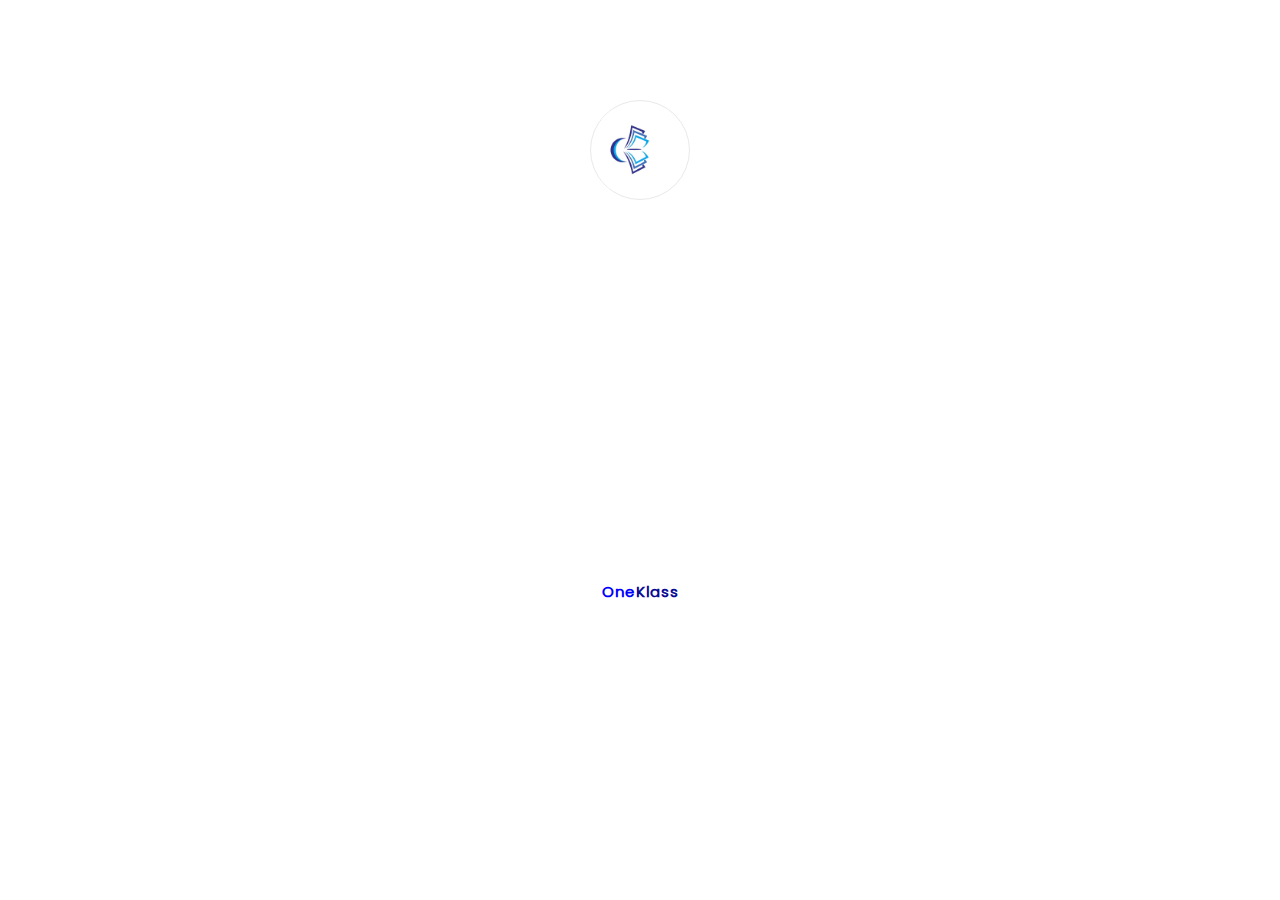
==== assets/static/splash.html @ 8c1d1799 "Initial commit" ====
<!DOCTYPE html>
<html lang="en">
<head>
    <meta charset="UTF-8">
    <meta name="viewport" content="width=device-width, initial-scale=1.0">
    <title>Splash  </title>
    <link rel="stylesheet" href="../static/locals/splash/style.css">
    <link rel="stylesheet" href="../static/locals/general/css/utils.css">
</head>
<body>
    <div class="logo-hold">
        <div class="logo l2" id="logo2">
            <img src="../static/locals/splash/images/oaulogo.jpg" alt="">
        </div>
        <div class="logo l1" id="logo1">
            <img src="../static/locals/splash/images/oneklass.png" alt="">
        </div>
    </div>
    <div class="super-text-hold">
        <div class="text-hold">
            <div class="text t1" id="t1">One<span>Klass</span></div>
            <div class="text t2" id="t2"><span>@ </span>Obafemi Awolowo University</div>
            <div class="text copyright" id="cpr"> <span>&copy</span> 2023</div>
        </div>
    </div>
    <script>
        setTimeout(() => {
            document.getElementById("t1").style.top = "-50px";
            document.getElementById("t2").style.opacity = "1";
            document.getElementById("cpr").style.opacity = "1";
            document.getElementById("logo1").style.left = "calc(50% - 110px)";
            document.getElementById("logo2").style.left = "calc(50% + 10px)";
            document.getElementById("logo2").style.opacity = "1";
        }, 3500);
        
    </script>
    
</body>
</html>
---- assets/static/locals/splash/style.css ----
.logo-hold{
    margin-top: 50px;
    position: relative;
    height: 100px;
    margin-top: 100px;
}
.logo{
    border-radius: 50%;
    position: absolute;
    height: 100px;
    width: 100px;
    left: calc(50% - 50px);
    overflow: hidden;
    transition: left 1s ease;
    padding: 10px;
    border: 1px solid #e9e9e9;
}
.logo img{
    height: 100%;
}
.logo.l2{
    opacity: 0;
    transition: opacity 0.8s ease, left 0.3s ease;
}


.super-text-hold{
    position: absolute;
    bottom: 30%;
    width: 100%;
}
.text-hold{
    position: relative;
    height: 50px;
}
.text{
    text-align: center;
    position: absolute;
    width: 100%;
    font-weight: bold;
    letter-spacing: 1px;
    font-size: 12px;
    transition: 3s ease;
    color: grey;
}
.text.t1{
    top: 0px;
    color: blue;
    font-size: 15px;
    transition: 0.3s ease;
}
.text.t1 span{
    color: rgb(10, 10, 148);
}

.text.t2{
    opacity: 0;
}
.text.t2 span{
    color: black;
}

.text.copyright{
    top: 20px;
    opacity: 0;
    color: #bababa;
}
---- assets/static/locals/general/css/utils.css ----
/* latin */
  @font-face {
    font-family: 'Poppins';
    font-style: normal;
    font-weight: 400;
    font-display: swap;
    src: url(../fonts/poppins.woff2) format('woff2');
    unicode-range: U+0000-00FF, U+0131, U+0152-0153, U+02BB-02BC, U+02C6, U+02DA, U+02DC, U+0304, U+0308, U+0329, U+2000-206F, U+2074, U+20AC, U+2122, U+2191, U+2193, U+2212, U+2215, U+FEFF, U+FFFD;
  }
  @font-face {
    font-family: 'Roboto Condensed';
    font-style: normal;
    font-weight: 400;
    font-display: swap;
    src: url(../fonts/roboto.woff2) format('woff2');
    unicode-range: U+0000-00FF, U+0131, U+0152-0153, U+02BB-02BC, U+02C6, U+02DA, U+02DC, U+0304, U+0308, U+0329, U+2000-206F, U+2074, U+20AC, U+2122, U+2191, U+2193, U+2212, U+2215, U+FEFF, U+FFFD;
  }
  
  body, *{
    /* font-family: 'Raleway', sans-serif; */
    margin: 0px;
    padding: 0px;
    box-sizing: border-box;
    font-family: "Poppins", sans-serif;
    -webkit-user-select: none; /* Safari */
    -ms-user-select: none; /* IE 10 and IE 11 */
    user-select: none; /* Standard syntax */
    -webkit-tap-highlight-color: rgba(128, 128, 128, 0);
}
.inner {
    width: 100%;
    flex-direction: column;
    align-items: stretch;
    position: relative;
    overflow-x: hidden;
    margin-bottom: 40px;
}
.inner .subhold {
    width: 100%;
    transition: margin-left 0.6s ease;
    position: relative;
}
svg{
    height: 13px;
}
button{
    outline: none;
}

.c-vert{
    display: flex;
    flex-direction: column;
    justify-content: center;
}
.top-nav {
    height: 80px;
    display: flex;
    padding: 25px 10px;
    position: relative;
    z-index: 100;
}
.top-nav .arrow {
    margin: 0 20px 0 10px;
    align-self: center;
    width: 35px;
    height: 35px;
    background-color: #4a4a4a;
    border-radius: 50%;
}
.top-nav .arrow svg{
    height: 18px;
    fill: white;
    display: flex;
    margin: 0px auto;
}
.top-nav span{
    font-size: 16px;
    text-align: center;
    font-weight: bold;
    color:#4a4a4a;
}

.hidescroll::-webkit-scrollbar {
    display: none;
  }
    .preventOverflow{
        white-space: nowrap;
        overflow: hidden;
        text-overflow: ellipsis;
    } 
  
  /* no scrollbar for IE, Edge and Firefox */
  .hidescroll {
    -ms-overflow-style: none;  /* IE and Edge */
    scrollbar-width: none;  /* Firefox */
  }  

  .hide{
    display: none;
  }

  .nocolor-click{
    -webkit-tap-highlight-color: transparent;
  }


  .content-area{
    width: 100%;
  }
  .content-area .reactport{
    width: 100%;
  }

  /* Navigation */
  .nav-tab{
    position:fixed;
    top: 0px;
    opacity: 0;
    left: -100%;
    width: 280px;
    padding: 10px;
    transition: all 0.4s ease-out;
    height: calc(100vh - 50px);
    }
    .nav-tab .super-hold{
        background-color: white;
        width: 100%;
        box-shadow: 0px 0px 34px -4px #cdcdcd;
        border-radius: 20px;
        height: 100%;
        overflow-y: scroll;
        padding: 10px;
        position: relative;
        font-size: 14px;
    }
    .nav-tab .super-hold .cancel{
        position: absolute;
        right: 35px;
        top: 40px;
    }   
    .nav-tab .super-hold .userpack{
        width: 95%;
        margin: 0px auto;
        border-radius: 51px;
        padding: 8px 10px;
        background-color: #e5e5e5;
    }
    .nav-tab .super-hold .userpack .details-hold{
        display: flex;
    }

    .nav-tab .super-hold .userpack .initial-hold{
        height: 60px;
        min-width: 60px;
        background-color: whitesmoke;
        text-align: center;
        border-radius: 100%;
        margin-right: 10px;
        font-weight: bold;
    }
    .nav-tab .super-hold .userpack .subdet{
        width: 100px;
    }

    .nav-tab .super-hold .userpack .name{
        font-weight: bold;
        margin-top: 5px;
    }
    .nav-tab .super-hold .userpack .mail{
        color: grey;
    }
    .nav-tab .super-hold .nav-itempack{
        width: 85%;
        margin: 15px auto 30px auto;
    }
    .nav-tab .super-hold .abs{
        position: absolute;
        bottom: 0px;
        width: calc(100% - 20px);
        color: grey;
    }

    .nav-item{
        cursor:pointer
    }
    .nav-item svg{
        height: 13px;
        fill: inherit;
    }

    .nav-tab .super-hold .nav-item{
        padding: 12px 0;
        border-bottom: 1px solid rgb(238, 238, 238);
        display: flex;
        cursor:pointer;
    }
    .nav-tab .super-hold .nav-item .svghold{
        width: 20px;
    }
    
    .nav-tab .super-hold .nav-item > :nth-child(n){
        margin-right: 10px;
    }

  @media screen and (min-width: 600px) {
    section.nav-tab{
        opacity: 1;
        display: block;
        left: 0;
        right: unset;
        width: 280px;
        padding: 10px;
    }
    .inner .subhold {
        width: calc(100% - 275px) !important;
        margin-left: 275px;
    }
    .nav-tab .cancel{
        display: none;
    }
    
  }
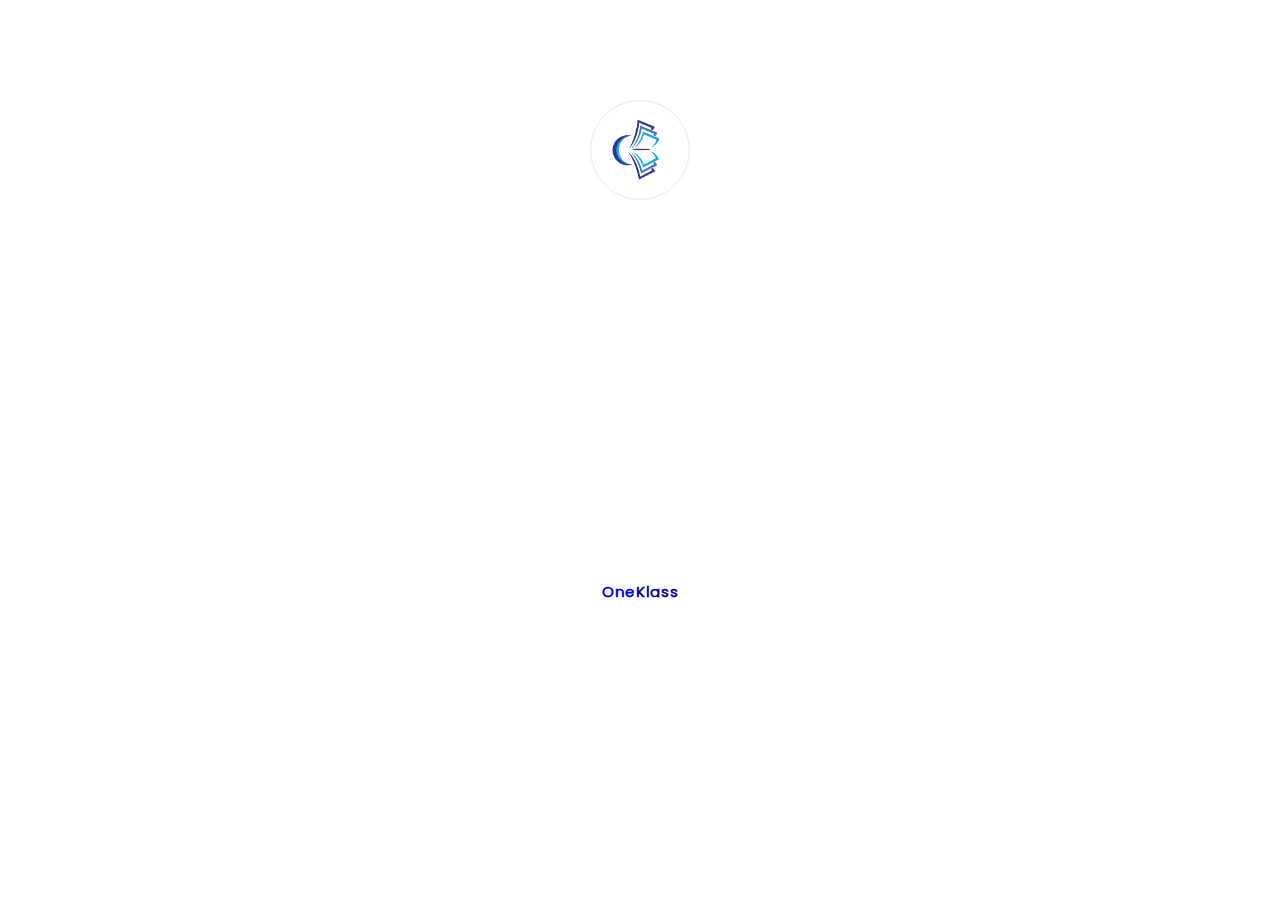
==== commit b863ec74: "initial commit" ====
--- a/assets/static/splash.html
+++ b/assets/static/splash.html
@@ -3,27 +3,27 @@
 <head>
     <meta charset="UTF-8">
     <meta name="viewport" content="width=device-width, initial-scale=1.0">
-    <title>Splash  </title>
+    <title>Splash </title>
     <link rel="stylesheet" href="../static/locals/splash/style.css">
     <link rel="stylesheet" href="../static/locals/general/css/utils.css">
 </head>
 <body>
-    <div class="logo-hold">
-        <div class="logo l2" id="logo2">
-            <img src="../static/locals/splash/images/oaulogo.jpg" alt="">
-        </div>
-        <div class="logo l1" id="logo1">
-            <img src="../static/locals/splash/images/oneklass.png" alt="">
-        </div>
+<div class="logo-hold">
+    <div class="logo l2" id="logo2">
+        <img src="../static/locals/splash/images/oaulogo.jpg" alt="">
     </div>
-    <div class="super-text-hold">
-        <div class="text-hold">
-            <div class="text t1" id="t1">One<span>Klass</span></div>
-            <div class="text t2" id="t2"><span>@ </span>Obafemi Awolowo University</div>
-            <div class="text copyright" id="cpr"> <span>&copy</span> 2023</div>
-        </div>
+    <div class="logo l1" id="logo1">
+        <img src="../static/locals/splash/images/oneklass.png" alt="">
     </div>
-    <script>
+</div>
+<div class="super-text-hold">
+    <div class="text-hold">
+        <div class="text t1" id="t1">One<span>Klass</span></div>
+        <div class="text t2" id="t2"><span>@ </span>Obafemi Awolowo University</div>
+        <div class="text copyright" id="cpr"><span>&copy</span> 2023</div>
+    </div>
+</div>
+<script>
         setTimeout(() => {
             document.getElementById("t1").style.top = "-50px";
             document.getElementById("t2").style.opacity = "1";
@@ -31,9 +31,10 @@
             document.getElementById("logo1").style.left = "calc(50% - 110px)";
             document.getElementById("logo2").style.left = "calc(50% + 10px)";
             document.getElementById("logo2").style.opacity = "1";
-        }, 3500);
-        
-    </script>
-    
+        }, 1500);
+
+
+</script>
+
 </body>
 </html>